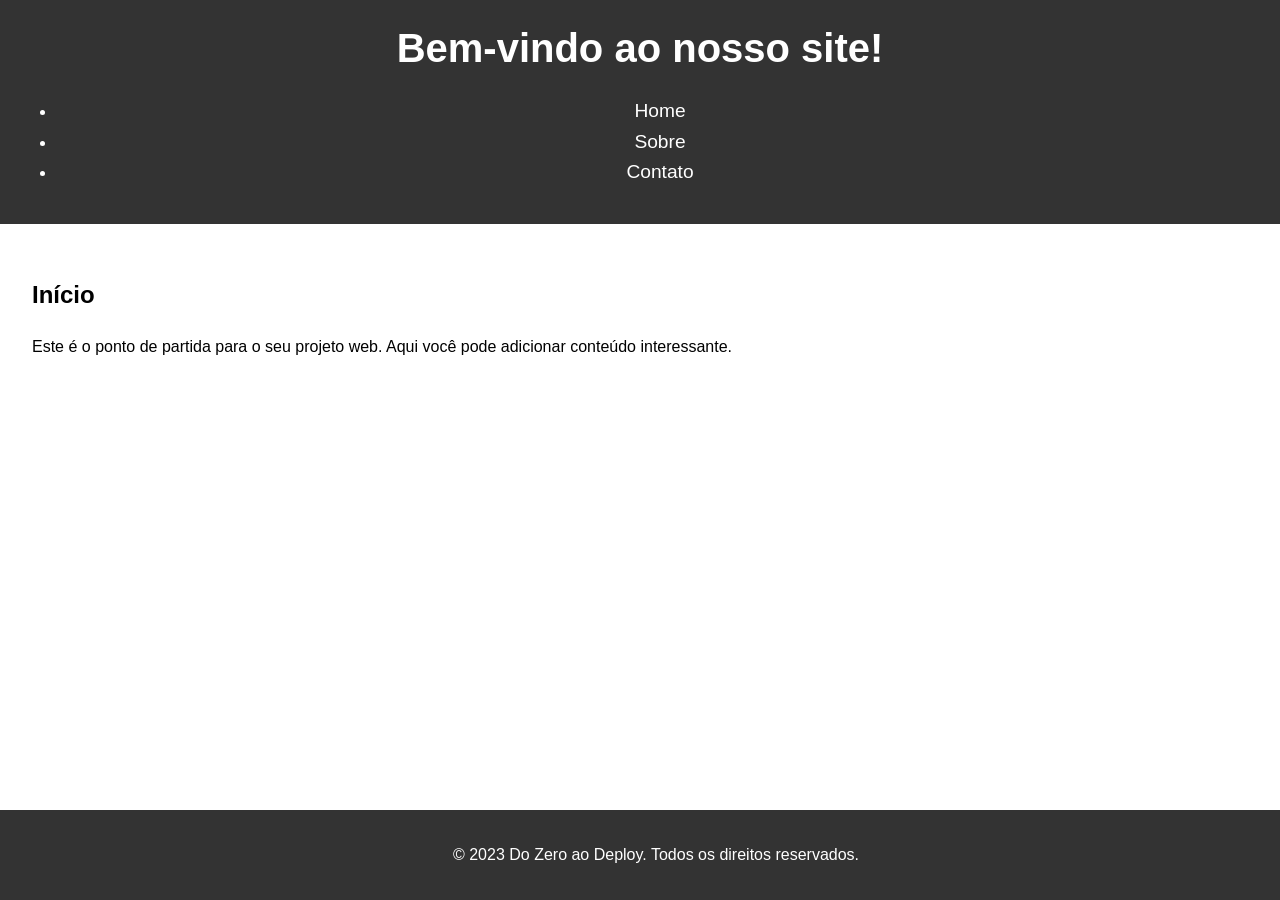
==== Do Zero ao Deploy — Página Web Completa em HTML, CSS e JavaScript Puro/Do Zero ao Deploy — Página Web Completa em HTML, CSS e JavaScript Puro/index.html @ 84514993 "criação 1 pedido para ia criar html, css e java basico" ====
<!DOCTYPE html>
<html lang="pt-BR">
<head>
    <meta charset="UTF-8">
    <meta name="viewport" content="width=device-width, initial-scale=1.0">
    <title>Do Zero ao Deploy — Página Web Completa</title>
    <link rel="stylesheet" href="css/reset.css">
    <link rel="stylesheet" href="css/styles.css">
    <link rel="stylesheet" href="css/components/header.css">
    <link rel="stylesheet" href="css/components/footer.css">
    <link rel="stylesheet" href="css/components/layout.css">
</head>
<body>
    <header>
        <h1>Bem-vindo ao nosso site!</h1>
        <nav>
            <ul>
                <li><a href="index.html">Home</a></li>
                <li><a href="about.html">Sobre</a></li>
                <li><a href="contact.html">Contato</a></li>
            </ul>
        </nav>
    </header>

    <main>
        <section>
            <h2>Início</h2>
            <p>Este é o ponto de partida para o seu projeto web. Aqui você pode adicionar conteúdo interessante.</p>
        </section>
    </main>

    <footer>
        <p>&copy; 2023 Do Zero ao Deploy. Todos os direitos reservados.</p>
    </footer>

    <script src="js/main.js"></script>
    <script src="js/modules/nav.js"></script>
    <script src="js/modules/carousel.js"></script>
</body>
</html>
---- Do Zero ao Deploy — Página Web Completa em HTML, CSS e JavaScript Puro/Do Zero ao Deploy — Página Web Completa em HTML, CSS e JavaScript Puro/css/styles.css ----
body {
    margin: 0;
    font-family: Arial, sans-serif;
    line-height: 1.6;
}

header {
    background: #333;
    color: #fff;
    padding: 10px 0;
    text-align: center;
}

nav {
    margin: 20px 0;
}

nav a {
    color: #fff;
    text-decoration: none;
    padding: 10px 15px;
}

nav a:hover {
    background: #555;
}

main {
    padding: 20px;
}

footer {
    background: #333;
    color: #fff;
    text-align: center;
    padding: 10px 0;
    position: relative;
    bottom: 0;
    width: 100%;
}

.container {
    max-width: 1200px;
    margin: 0 auto;
    padding: 0 15px;
}

.responsive-img {
    max-width: 100%;
    height: auto;
}

@media (max-width: 768px) {
    nav {
        display: flex;
        flex-direction: column;
    }

    nav a {
        padding: 10px;
        text-align: center;
    }
}
---- Do Zero ao Deploy — Página Web Completa em HTML, CSS e JavaScript Puro/Do Zero ao Deploy — Página Web Completa em HTML, CSS e JavaScript Puro/css/components/header.css ----
header.css

/* Header styles */
header {
    background-color: #333;
    color: #fff;
    padding: 20px;
    text-align: center;
}

header h1 {
    margin: 0;
    font-size: 2.5em;
}

header nav {
    margin-top: 10px;
}

header nav a {
    color: #fff;
    text-decoration: none;
    margin: 0 15px;
    font-size: 1.2em;
}

header nav a:hover {
    text-decoration: underline;
}
---- Do Zero ao Deploy — Página Web Completa em HTML, CSS e JavaScript Puro/Do Zero ao Deploy — Página Web Completa em HTML, CSS e JavaScript Puro/css/components/footer.css ----
/* Footer styles for the website */

footer {
    background-color: #333;
    color: #fff;
    text-align: center;
    padding: 20px 0;
    position: relative;
    bottom: 0;
    width: 100%;
}

footer a {
    color: #fff;
    text-decoration: none;
}

footer a:hover {
    text-decoration: underline;
}

.footer-content {
    max-width: 1200px;
    margin: 0 auto;
    padding: 0 20px;
}

.social-icons {
    list-style: none;
    padding: 0;
}

.social-icons li {
    display: inline;
    margin: 0 10px;
}
---- Do Zero ao Deploy — Página Web Completa em HTML, CSS e JavaScript Puro/Do Zero ao Deploy — Página Web Completa em HTML, CSS e JavaScript Puro/css/components/layout.css ----
body {
    display: flex;
    flex-direction: column;
    min-height: 100vh;
}

header {
    background-color: #333;
    color: white;
    padding: 1rem;
}

main {
    flex: 1;
    padding: 2rem;
}

footer {
    background-color: #333;
    color: white;
    text-align: center;
    padding: 1rem;
}
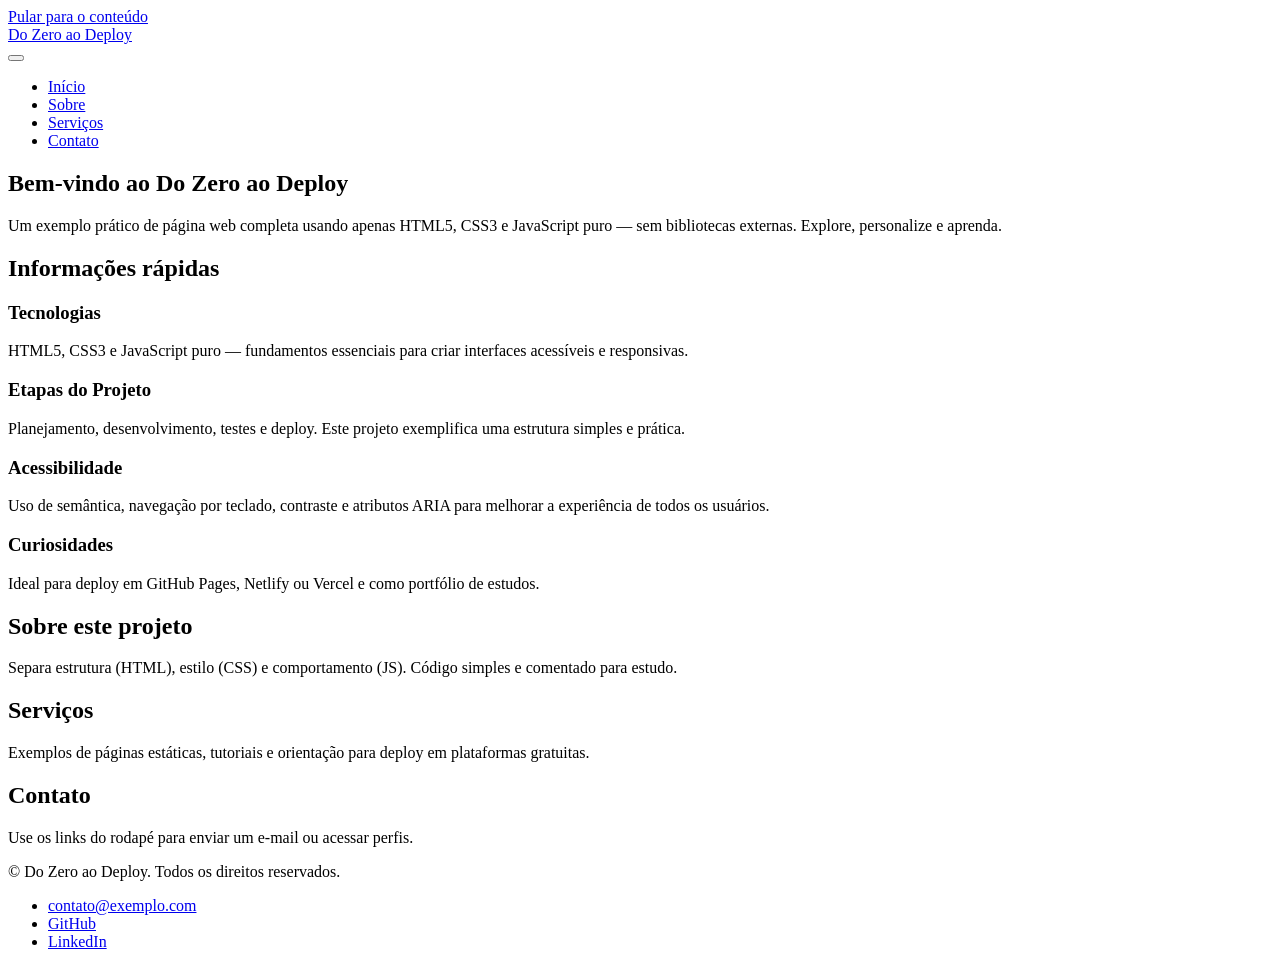
==== commit 4f0a2077: "modificação 2 inclusão do js e css" ====
--- a/Do Zero ao Deploy — Página Web Completa em HTML, CSS e JavaScript Puro/Do Zero ao Deploy — Página Web Completa em HTML, CSS e JavaScript Puro/index.html
+++ b/Do Zero ao Deploy — Página Web Completa em HTML, CSS e JavaScript Puro/Do Zero ao Deploy — Página Web Completa em HTML, CSS e JavaScript Puro/index.html
@@ -1,40 +1,104 @@
 <!DOCTYPE html>
 <html lang="pt-BR">
 <head>
-    <meta charset="UTF-8">
-    <meta name="viewport" content="width=device-width, initial-scale=1.0">
-    <title>Do Zero ao Deploy — Página Web Completa</title>
-    <link rel="stylesheet" href="css/reset.css">
-    <link rel="stylesheet" href="css/styles.css">
-    <link rel="stylesheet" href="css/components/header.css">
-    <link rel="stylesheet" href="css/components/footer.css">
-    <link rel="stylesheet" href="css/components/layout.css">
+  <meta charset="utf-8" />
+  <meta name="viewport" content="width=device-width,initial-scale=1" />
+  <meta name="description" content="Do Zero ao Deploy — página exemplo em HTML, CSS e JavaScript puro. Projeto responsivo e acessível." />
+  <title>Do Zero ao Deploy</title>
+
+  <!-- Link para os arquivos de estilo e script -->
+  <link rel="stylesheet" href="style.css" />
 </head>
 <body>
-    <header>
-        <h1>Bem-vindo ao nosso site!</h1>
-        <nav>
-            <ul>
-                <li><a href="index.html">Home</a></li>
-                <li><a href="about.html">Sobre</a></li>
-                <li><a href="contact.html">Contato</a></li>
-            </ul>
-        </nav>
-    </header>
+  <a class="skip-link" href="#main-content">Pular para o conteúdo</a>
 
-    <main>
-        <section>
-            <h2>Início</h2>
-            <p>Este é o ponto de partida para o seu projeto web. Aqui você pode adicionar conteúdo interessante.</p>
-        </section>
-    </main>
+  <header class="site-header" role="banner">
+    <div class="container header-inner">
+      <div class="logo" aria-label="Logotipo Do Zero ao Deploy">
+        <a class="site-title" href="#" title="Ir para a página inicial">
+          <span class="logo-mark" aria-hidden="true"></span>
+          Do Zero ao Deploy
+        </a>
+      </div>
 
-    <footer>
-        <p>&copy; 2023 Do Zero ao Deploy. Todos os direitos reservados.</p>
-    </footer>
+      <button id="btn-menu" class="menu-toggle" aria-controls="primary-navigation" aria-expanded="false" aria-label="Abrir menu de navegação">
+        <span class="hamburger" aria-hidden="true"></span>
+      </button>
 
-    <script src="js/main.js"></script>
-    <script src="js/modules/nav.js"></script>
-    <script src="js/modules/carousel.js"></script>
+      <nav id="primary-navigation" class="primary nav" role="navigation" aria-label="Navegação principal" aria-hidden="false">
+        <ul class="nav-list">
+          <li><a href="#" title="Início" aria-current="page">Início</a></li>
+          <li><a href="#sobre" title="Sobre">Sobre</a></li>
+          <li><a href="#servicos" title="Serviços">Serviços</a></li>
+          <li><a href="#contato" title="Contato">Contato</a></li>
+        </ul>
+      </nav>
+    </div>
+  </header>
+
+  <main id="main-content" class="site-main" role="main">
+    <section class="hero" aria-labelledby="hero-title">
+      <div class="container hero-inner">
+        <h1 id="hero-title">Bem-vindo ao Do Zero ao Deploy</h1>
+        <p class="lead">Um exemplo prático de página web completa usando apenas HTML5, CSS3 e JavaScript puro — sem bibliotecas externas. Explore, personalize e aprenda.</p>
+      </div>
+    </section>
+
+    <section id="cards" class="cards-section container" aria-labelledby="cards-title">
+      <h2 id="cards-title" class="visually-hidden">Informações rápidas</h2>
+
+      <div class="cards-grid">
+        <article class="card" role="article" aria-labelledby="card-1-title">
+          <h3 id="card-1-title">Tecnologias</h3>
+          <p>HTML5, CSS3 e JavaScript puro — fundamentos essenciais para criar interfaces acessíveis e responsivas.</p>
+        </article>
+
+        <article class="card" role="article" aria-labelledby="card-2-title">
+          <h3 id="card-2-title">Etapas do Projeto</h3>
+          <p>Planejamento, desenvolvimento, testes e deploy. Este projeto exemplifica uma estrutura simples e prática.</p>
+        </article>
+
+        <article class="card" role="article" aria-labelledby="card-3-title">
+          <h3 id="card-3-title">Acessibilidade</h3>
+          <p>Uso de semântica, navegação por teclado, contraste e atributos ARIA para melhorar a experiência de todos os usuários.</p>
+        </article>
+
+        <article class="card" role="article" aria-labelledby="card-4-title">
+          <h3 id="card-4-title">Curiosidades</h3>
+          <p>Ideal para deploy em GitHub Pages, Netlify ou Vercel e como portfólio de estudos.</p>
+        </article>
+      </div>
+    </section>
+
+    <section id="sobre" class="container about-section" aria-labelledby="sobre-title">
+      <h2 id="sobre-title">Sobre este projeto</h2>
+      <p>Separa estrutura (HTML), estilo (CSS) e comportamento (JS). Código simples e comentado para estudo.</p>
+    </section>
+
+    <section id="servicos" class="container services-section" aria-labelledby="servicos-title">
+      <h2 id="servicos-title">Serviços</h2>
+      <p>Exemplos de páginas estáticas, tutoriais e orientação para deploy em plataformas gratuitas.</p>
+    </section>
+
+    <section id="contato" class="container contact-section" aria-labelledby="contato-title">
+      <h2 id="contato-title">Contato</h2>
+      <p>Use os links do rodapé para enviar um e-mail ou acessar perfis.</p>
+    </section>
+  </main>
+
+  <button id="back-to-top" class="back-to-top" aria-label="Voltar ao topo" title="Voltar ao topo" hidden>↑</button>
+
+  <footer class="site-footer" role="contentinfo">
+    <div class="container footer-inner">
+      <p>&copy; <span id="current-year" aria-hidden="true"></span> Do Zero ao Deploy. Todos os direitos reservados.</p>
+      <ul class="footer-links" aria-label="Links de contato">
+        <li><a href="mailto:contato@exemplo.com" title="Enviar e-mail">contato@exemplo.com</a></li>
+        <li><a href="#" title="GitHub">GitHub</a></li>
+        <li><a href="#" title="LinkedIn">LinkedIn</a></li>
+      </ul>
+    </div>
+  </footer>
+
+  <script src="script.js"></script>
 </body>
 </html>
